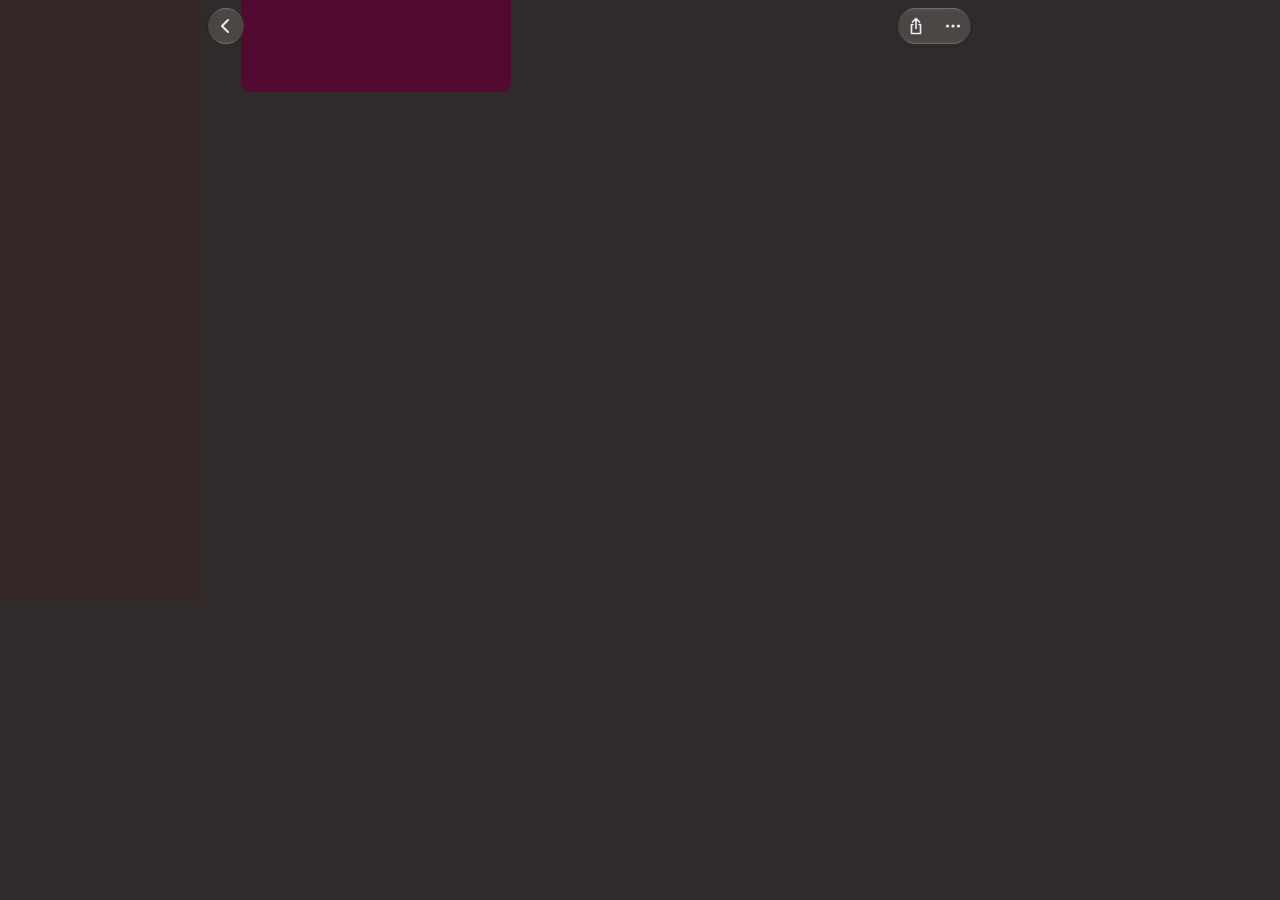
==== buttons/index.html @ 748b8957 "Toolbar glass buttons: Music's Back/Share/More measured and rebuilt for Chromium Recorded Apple Musi" ====
<!doctype html>
<html lang="en">
<head>
<meta charset="utf-8">
<meta name="viewport" content="width=device-width, initial-scale=1">
<title>Glass toolbar buttons</title>
<link rel="stylesheet" href="glass-buttons.css">
<style>
  /* Apple Music's playlist page at its toolbar, in window points (980x600), so the buttons sit where Music's do:
     Back centred at (226,26), Share + More capsule from x 897.75 to 970.75. ?scene=art puts colour behind them. */
  html, body { margin: 0; background: #302b2a; color: #fff; font: 13px -apple-system, system-ui, sans-serif; }
  .window { position: relative; width: 980px; height: 600px; overflow: hidden; background: #302b2a; }
  .sidebar { position: absolute; left: 0; top: 0; bottom: 0; width: 200px; background: #332826; }
  .art { position: absolute; left: 241px; top: -20px; width: 270px; height: 112px; border-radius: 0 0 10px 10px; background: #520a31; }
  .toolbar { position: absolute; left: 200px; right: 0; top: 0; height: 52px; transition: backdrop-filter .1s; }
  /* Music's title-bar band while the pointer is over the toolbar (the window's material, not the buttons'). */
  .toolbar.band { -webkit-backdrop-filter: blur(12px) brightness(1.1); backdrop-filter: blur(12px) brightness(1.1); }
  #back { position: absolute; left: 208px; top: 8px; }
  #actions { position: absolute; left: 897.75px; top: 8px; }
  .log { position: absolute; left: 220px; top: 140px; color: #aaa; }
  body.scene-art .window { background: linear-gradient(115deg, #f05a28, #8a2be2 35%, #11998e 60%, #f9d423); }
  body.scene-art .art { background: repeating-linear-gradient(90deg, #fff 0 2px, #111 2px 6px); }
</style>
</head>
<body>
<div class="window">
  <div class="sidebar"></div>
  <div class="art"></div>
  <div class="toolbar"></div>
  <div class="lg-glass" id="back" data-lg-zone=".toolbar">
    <button class="lg-seg" aria-label="Back"><svg viewBox="0 0 20 20" fill="none" stroke="currentColor" stroke-width="2" stroke-linecap="round" stroke-linejoin="round"><path d="M12 4 6 10l6 6"/></svg></button>
  </div>
  <div class="lg-glass" id="actions" data-lg-zone=".toolbar">
    <button class="lg-seg" aria-label="Share"><svg viewBox="0 0 20 20" fill="none" stroke="currentColor" stroke-width="1.6" stroke-linecap="round" stroke-linejoin="round"><path d="M10 2.5v10M6.5 6 10 2.5 13.5 6M7 8.5H5.5v9h9v-9H13"/></svg></button>
    <button class="lg-seg" aria-label="More"><svg viewBox="0 0 20 20" fill="currentColor"><circle cx="4.5" cy="10" r="1.6"/><circle cx="10" cy="10" r="1.6"/><circle cx="15.5" cy="10" r="1.6"/></svg></button>
  </div>
  <div class="log" id="log"></div>
</div>
<script src="lens.js"></script>
<script src="glass-buttons.js"></script>
<script>
  const q = new URLSearchParams(location.search);
  if (q.get('scene') === 'art') document.body.classList.add('scene-art');
  if (q.has('manual')) lgClock.manual();
  const bar = document.querySelector('.toolbar');
  addEventListener('pointermove', e => bar.classList.toggle('band', e.clientY < 52 && e.clientX >= 200 || e.buttons === 1 && bar.classList.contains('band')));
  addEventListener('pointerup', e => bar.classList.toggle('band', e.clientY < 52 && e.clientX >= 200));
  document.addEventListener('lg-activate', e => { document.getElementById('log').textContent = e.target.getAttribute('aria-label') + ' ' + new Date().toLocaleTimeString() });
</script>
</body>
</html>
---- buttons/glass-buttons.css ----
/* Apple Music's toolbar glass buttons for Chromium; behaviour in glass-buttons.js, numbers in research/RESEARCH.md
   ("Toolbar glass buttons"). The glass itself is the player's fitted lens (lens.js sets each element's own
   backdrop-filter); the blur below is only the fallback when lens.js is not loaded. */
.lg-glass {
  --lg-light: 0; --lg-glow: 0; --lg-px: 50%; --lg-py: 50%; --lg-t: none;
  position: relative; display: inline-flex; height: 36px; border-radius: 18px; isolation: isolate;
  transform: var(--lg-t); touch-action: none; user-select: none; -webkit-user-select: none;
}
/* The glass: grows with the press (glass-buttons.js sets its inset, plus the lens's margin of page around it, which
   lens.js clips away with clip-path); lens.js sets its backdrop-filter. */
.lg-glass-face {
  position: absolute; inset: 0; border-radius: 999px; pointer-events: none;
  -webkit-backdrop-filter: blur(1.5px) saturate(1.15) brightness(1.3); backdrop-filter: blur(1.5px) saturate(1.15) brightness(1.3);
}
/* Apple's hairline outside the round ends (macOS's 36pt glass, BtnLab): the page darkened to ~70% in the 1pt band just
   outside the glass, fading as |n_x|^3 toward the top and bottom (mask stops at quarters of the 18px radius). An inset
   shadow on a box 1px larger draws exactly that band; a 0.5px border would be rounded up to 1px and overlap the glass. */
.lg-glass-rim {
  position: absolute; inset: -1px; z-index: -1; border-radius: 999px; pointer-events: none;
  box-shadow: inset 0 0 0 1px rgba(0, 0, 0, var(--lg-rim, .3));
  -webkit-mask-image: linear-gradient(90deg, #000, #0000006c 4.5px, #00000020 9px, #00000004 13.5px, #0000 18px, #0000 calc(100% - 18px), #00000004 calc(100% - 13.5px), #00000020 calc(100% - 9px), #0000006c calc(100% - 4.5px), #000);
          mask-image: linear-gradient(90deg, #000, #0000006c 4.5px, #00000020 9px, #00000004 13.5px, #0000 18px, #0000 calc(100% - 18px), #00000004 calc(100% - 13.5px), #00000020 calc(100% - 9px), #0000006c calc(100% - 4.5px), #000);
}
/* Pressed light across a group: flat within 17pt of the pointer, half at 35pt, 0.3 at 55pt (Music's capsule). */
.lg-glass-face::after {
  content: ""; position: absolute; inset: 0; border-radius: inherit; pointer-events: none; z-index: 0;
  background: radial-gradient(circle 55px at var(--lg-px) var(--lg-py), rgba(255, 255, 255, var(--lg-glow)) 17px,
    rgba(255, 255, 255, calc(var(--lg-glow) * .5)) 35px, rgba(255, 255, 255, calc(var(--lg-glow) * .3)) 55px);
}
.lg-seg {
  position: relative; z-index: 1; width: 36px; height: 36px; padding: 0; border: 0; margin: 0; background: none;
  color: rgba(255, 255, 255, .92); display: grid; place-items: center; cursor: default; outline: none;
}
.lg-seg > svg { position: relative; z-index: 1; width: 20px; height: 20px; }
/* Hover/press light: the whole face of a single button, a circle (height - 6pt) under the segment in a group. */
.lg-seg::before {
  content: ""; position: absolute; inset: 0; border-radius: 18px; pointer-events: none;
  background: rgba(255, 255, 255, var(--lg-light));
}
.lg-group .lg-seg { width: 36.5px; }
.lg-group .lg-seg::before { inset: 3px; border-radius: 50%; }
.lg-seg:focus-visible::before { box-shadow: 0 0 0 2px var(--lg-focus, rgba(10, 132, 255, .9)); }
@media (prefers-reduced-motion: reduce) { .lg-glass, .lg-seg { transform: none !important; } .lg-glass-face { inset: 0 !important; } }
@media (prefers-reduced-transparency: reduce) { .lg-glass-face { -webkit-backdrop-filter: none !important; backdrop-filter: none !important; background: #4d4746; } }
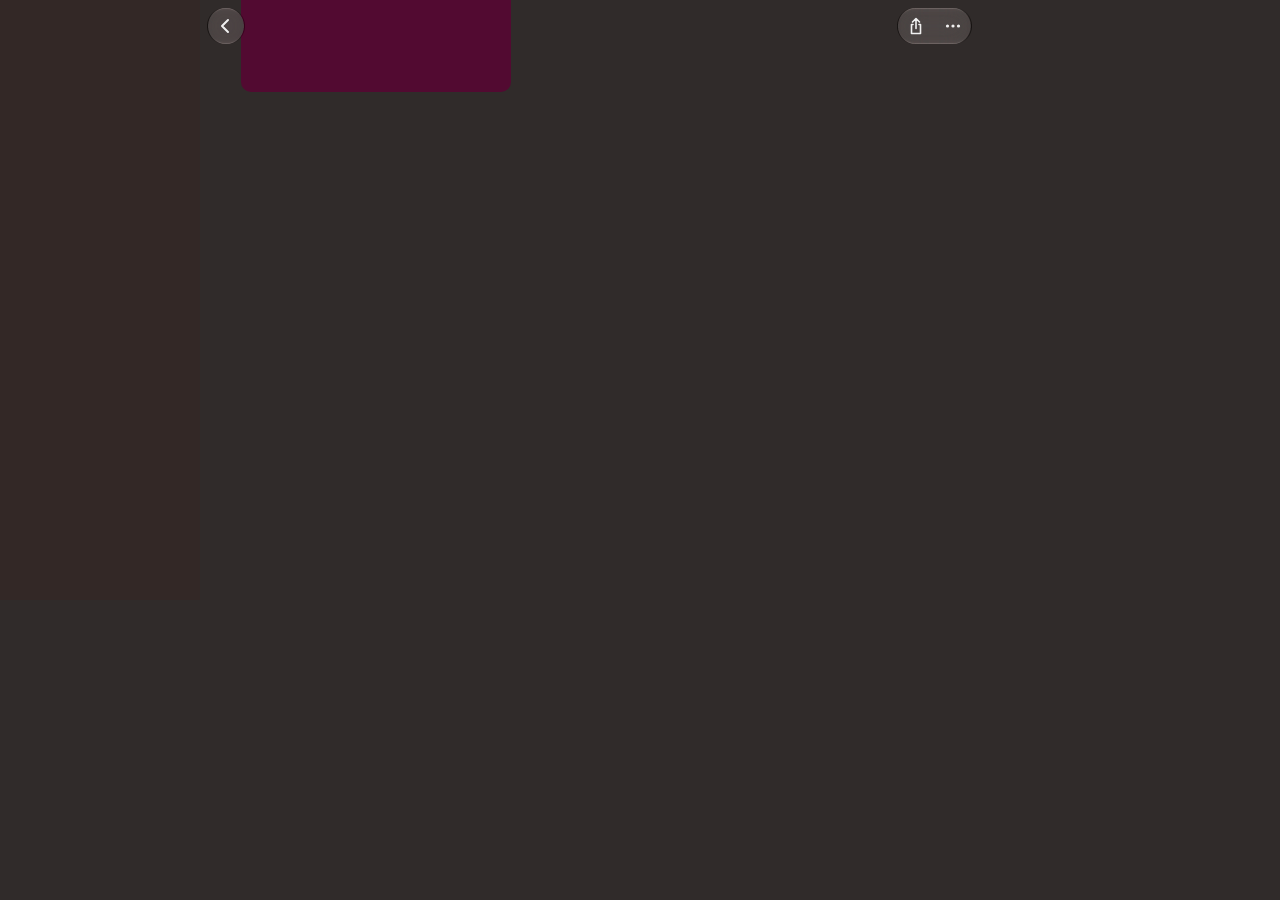
==== commit 980286ca: "Button glass: hue-keeping highlight, page-coloured hairline, three layers; player against Music - Pl" ====
--- a/buttons/index.html
+++ b/buttons/index.html
@@ -37,10 +37,25 @@
   <div class="log" id="log"></div>
 </div>
 <script src="lens.js"></script>
+<script>
+  // ?glass=blur: the CSS fallback only; ?glass=none: no backdrop at all (bench.mjs compares the three).
+  const glassMode = new URLSearchParams(location.search).get('glass');
+  if (glassMode === 'blur' || glassMode === 'none') { delete window.lgLens; delete window.lgRimF; }
+  // ?lens={json}: overrides of the button lens; ?rim=svg: the plain SVG hairline (bench.mjs).
+  const qq = new URLSearchParams(location.search); window.lgLensOver = JSON.parse(qq.get('lens') || '{}'); window.lgRimMode = qq.get('rim');
+  if (glassMode === 'none') document.head.insertAdjacentHTML('beforeend', '<style>.lg-glass-face{backdrop-filter:none!important;-webkit-backdrop-filter:none!important}</style>');
+</script>
 <script src="glass-buttons.js"></script>
 <script>
   const q = new URLSearchParams(location.search);
   if (q.get('scene') === 'art') document.body.classList.add('scene-art');
+  // ?anim: a striped page scrolling under the toolbar, as a page scrolls under Spotify's (bench.mjs).
+  if (q.has('anim')) {
+    const page = document.createElement('div');
+    page.style.cssText = 'position:absolute;left:200px;right:0;top:0;height:3000px;background:repeating-linear-gradient(0deg,#e8452c 0 40px,#fff 40px 44px,#1d5fd6 44px 90px,#111 90px 120px,#f0a030 120px 170px)';
+    document.querySelector('.window').insertBefore(page, document.querySelector('.toolbar'));
+    let y = 0; const step = () => { y = (y + 3) % 170; page.style.transform = `translateY(${-y}px)`; requestAnimationFrame(step); }; requestAnimationFrame(step);
+  }
   if (q.has('manual')) lgClock.manual();
   const bar = document.querySelector('.toolbar');
   addEventListener('pointermove', e => bar.classList.toggle('band', e.clientY < 52 && e.clientX >= 200 || e.buttons === 1 && bar.classList.contains('band')));
--- a/buttons/glass-buttons.css
+++ b/buttons/glass-buttons.css
@@ -12,18 +12,20 @@
   position: absolute; inset: 0; border-radius: 999px; pointer-events: none;
   -webkit-backdrop-filter: blur(1.5px) saturate(1.15) brightness(1.3); backdrop-filter: blur(1.5px) saturate(1.15) brightness(1.3);
 }
-/* Apple's hairline outside the round ends (macOS's 36pt glass, BtnLab): the page darkened to ~70% in the 1pt band just
-   outside the glass, fading as |n_x|^3 toward the top and bottom (mask stops at quarters of the 18px radius). An inset
-   shadow on a box 1px larger draws exactly that band; a 0.5px border would be rounded up to 1px and overlap the glass. */
+/* Apple's hairline outside the round ends (macOS's 36pt glass, BtnLab): the page at ~0.4 in the one device pixel just
+   outside the glass, fading as |n_x|^3 toward the top and bottom (mask stops at quarters of the 18px radius). lens.js's
+   lgRim() draws it as an SVG stroke in this 1px larger box, over the glass. */
 .lg-glass-rim {
-  position: absolute; inset: -1px; z-index: -1; border-radius: 999px; pointer-events: none;
-  box-shadow: inset 0 0 0 1px rgba(0, 0, 0, var(--lg-rim, .3));
-  -webkit-mask-image: linear-gradient(90deg, #000, #0000006c 4.5px, #00000020 9px, #00000004 13.5px, #0000 18px, #0000 calc(100% - 18px), #00000004 calc(100% - 13.5px), #00000020 calc(100% - 9px), #0000006c calc(100% - 4.5px), #000);
-          mask-image: linear-gradient(90deg, #000, #0000006c 4.5px, #00000020 9px, #00000004 13.5px, #0000 18px, #0000 calc(100% - 18px), #00000004 calc(100% - 13.5px), #00000020 calc(100% - 9px), #0000006c calc(100% - 4.5px), #000);
+  position: absolute; inset: -1px; width: calc(100% + 2px); height: calc(100% + 2px); z-index: 0; pointer-events: none; overflow: visible;
+  stroke: #000; stroke-opacity: var(--lg-rim, .55);
+  -webkit-mask-image: linear-gradient(90deg, #000, #0000006c 5.5px, #00000020 10px, #00000004 14.5px, #0000 19px, #0000 calc(100% - 19px), #00000004 calc(100% - 14.5px), #00000020 calc(100% - 10px), #0000006c calc(100% - 5.5px), #000);
+          mask-image: linear-gradient(90deg, #000, #0000006c 5.5px, #00000020 10px, #00000004 14.5px, #0000 19px, #0000 calc(100% - 19px), #00000004 calc(100% - 14.5px), #00000020 calc(100% - 10px), #0000006c calc(100% - 5.5px), #000);
 }
+/* lgRimF's element: the shape grown by 1px, over the glass. */
+.lg-glass-rimf { position: absolute; inset: -1px; z-index: 0; pointer-events: none; }
 /* Pressed light across a group: flat within 17pt of the pointer, half at 35pt, 0.3 at 55pt (Music's capsule). */
 .lg-glass-face::after {
-  content: ""; position: absolute; inset: 0; border-radius: inherit; pointer-events: none; z-index: 0;
+  content: ""; position: absolute; inset: 0; border-radius: inherit; pointer-events: none; z-index: 0; clip-path: inset(var(--lg-m, 0px) round 999px);
   background: radial-gradient(circle 55px at var(--lg-px) var(--lg-py), rgba(255, 255, 255, var(--lg-glow)) 17px,
     rgba(255, 255, 255, calc(var(--lg-glow) * .5)) 35px, rgba(255, 255, 255, calc(var(--lg-glow) * .3)) 55px);
 }
